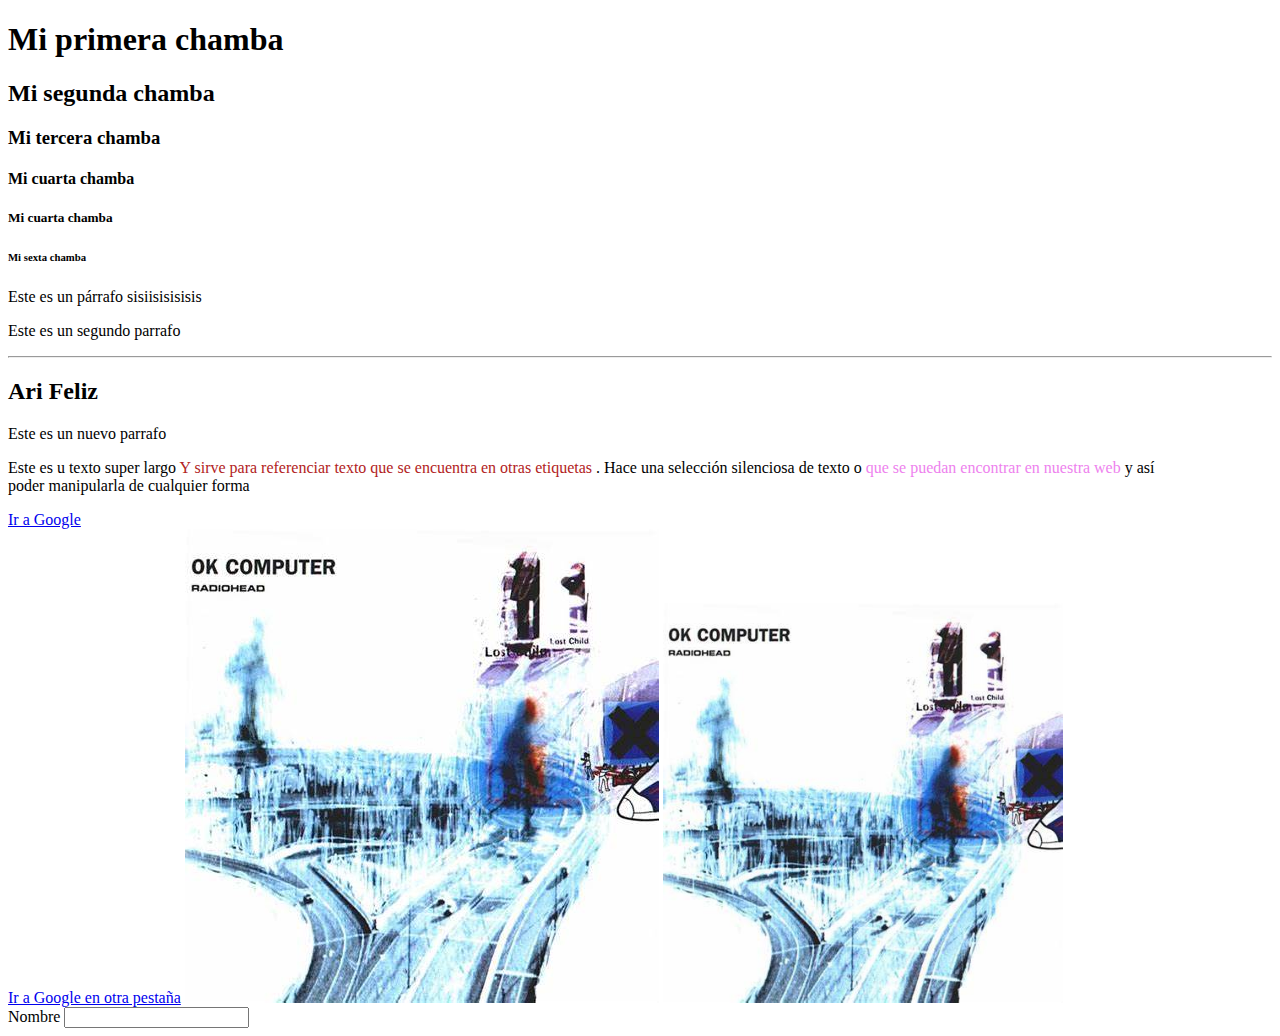
==== index.html @ c317f410 "Commit 1 de formulario" ====
<!DOCTYPE html> <!--para que el código sea interpretado de forma correcta por nuestro ordenador-->
<html> <!--Etiqueta raiz de html-->
<head> <!-- Caracteristicas principales de nuestra página web -->
    <title>Mi primera web</title>
</head>
<body> <!--todo el contenido de nuestra web-->
    <h1>Mi primera chamba</h1> <!--indicar solamente titulos-->
    <h2>Mi segunda chamba</h2> <!--subtitulos (h3,h4,h5) sub sub titulos-->
    <h3>Mi tercera chamba</h3>
    <h4>Mi cuarta chamba</h4>
    <h5>Mi cuarta chamba</h5>
    <h6>Mi sexta chamba</h6>
    <!--Los HEADING solo se deben utilizar para titulos o subtitulos de parrafos, nunca para otra cosa, porque son tomados por los motores de búsqueda-->
    <p>Este es un párrafo sisiisisisisis</p>
    <p>Este es un segundo parrafo</p>
    <hr> <!--para hacer  separaciones-->
    <h2>Ari Feliz</h2>
    <p>Este es un nuevo parrafo</p>
    <p>Este es u texto super largo<span style="color:firebrick"> Y sirve para referenciar texto que se encuentra en otras etiquetas </span>. Hace una selección silenciosa de texto o <span style=color:violet>que se puedan encontrar en nuestra web </span> 
        y así <br> <!--La eqiqueta br nos sirve para dar saltos de línea--> poder manipularla de 
        cualquier forma</p>

    <!--Hipervínculos (etiqueta a, nos sirve para navegar y href para colocar la referencia del sitio a ir)-->
    <a href="https://www.google.com.mx">Ir a Google</a> <br> <!--abre en la misma pestaña-->
    <a target="_blank" href="https://www.google.com.mx"> Ir a Google en otra pestaña</a> <!--abre en diferente pestaña o ventana-->
    
    <!--mostrar imagenes-->
    <img src="Img/Imagen1.jpeg" /> <!--La imagen fue cargada anteriormente en la misma carpeta que el index-->
    <!--Ajustar el tamaño de la imagen-->
    <img src="Img/Imagen1.jpeg" width="400" height="400" />

    <!--FORMULARIOS-->
    <form> <!--Agregar elementos de un formulario-->
        <label>Nombre</label> <!--Etiqueta-->
        <input/> <!--Caja de texto-->
    </form>

    
</body>
</html>
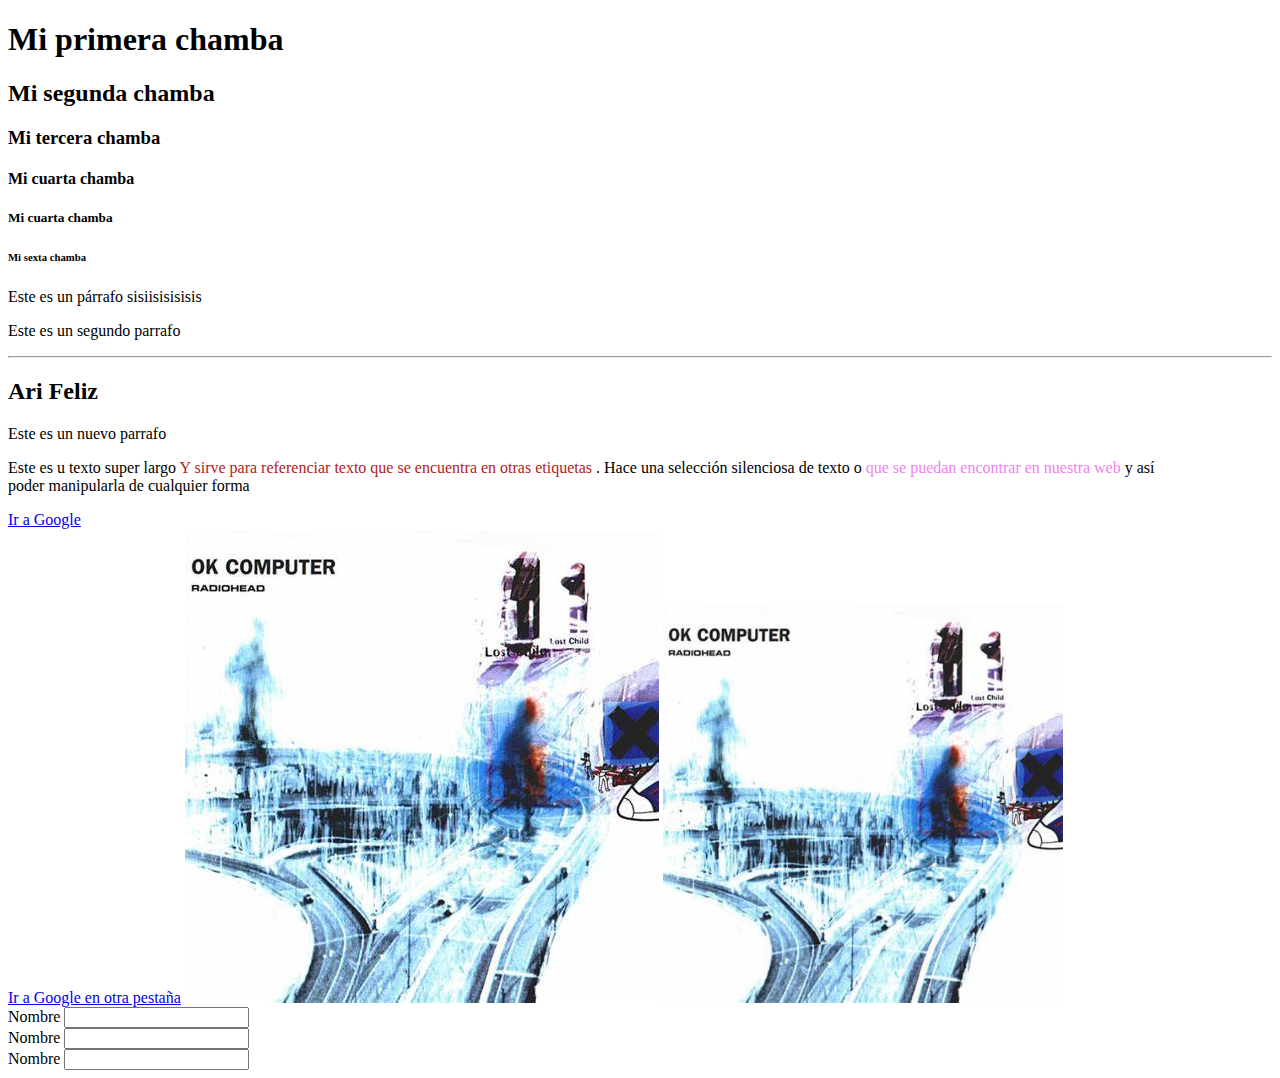
==== commit e897e6cb: "Commit 2, propiedades de los inputs" ====
--- a/index.html
+++ b/index.html
@@ -32,7 +32,12 @@
     <!--FORMULARIOS-->
     <form> <!--Agregar elementos de un formulario-->
         <label>Nombre</label> <!--Etiqueta-->
-        <input/> <!--Caja de texto-->
+        <input/> <!--Caja de texto--> <br>
+        <label for="nombre">Nombre</label> <!--Poner foco a la caja de texto aunque presione sobre la etiqueta-->
+        <input id="nombre"/> <br>
+        <!--Input con propiedad name, para que tengan una identificación nuestros inputs-->
+        <label id="nombre2"> Nombre </label>
+        <input id="nombre2" name="nombrea"/>
     </form>
 
     
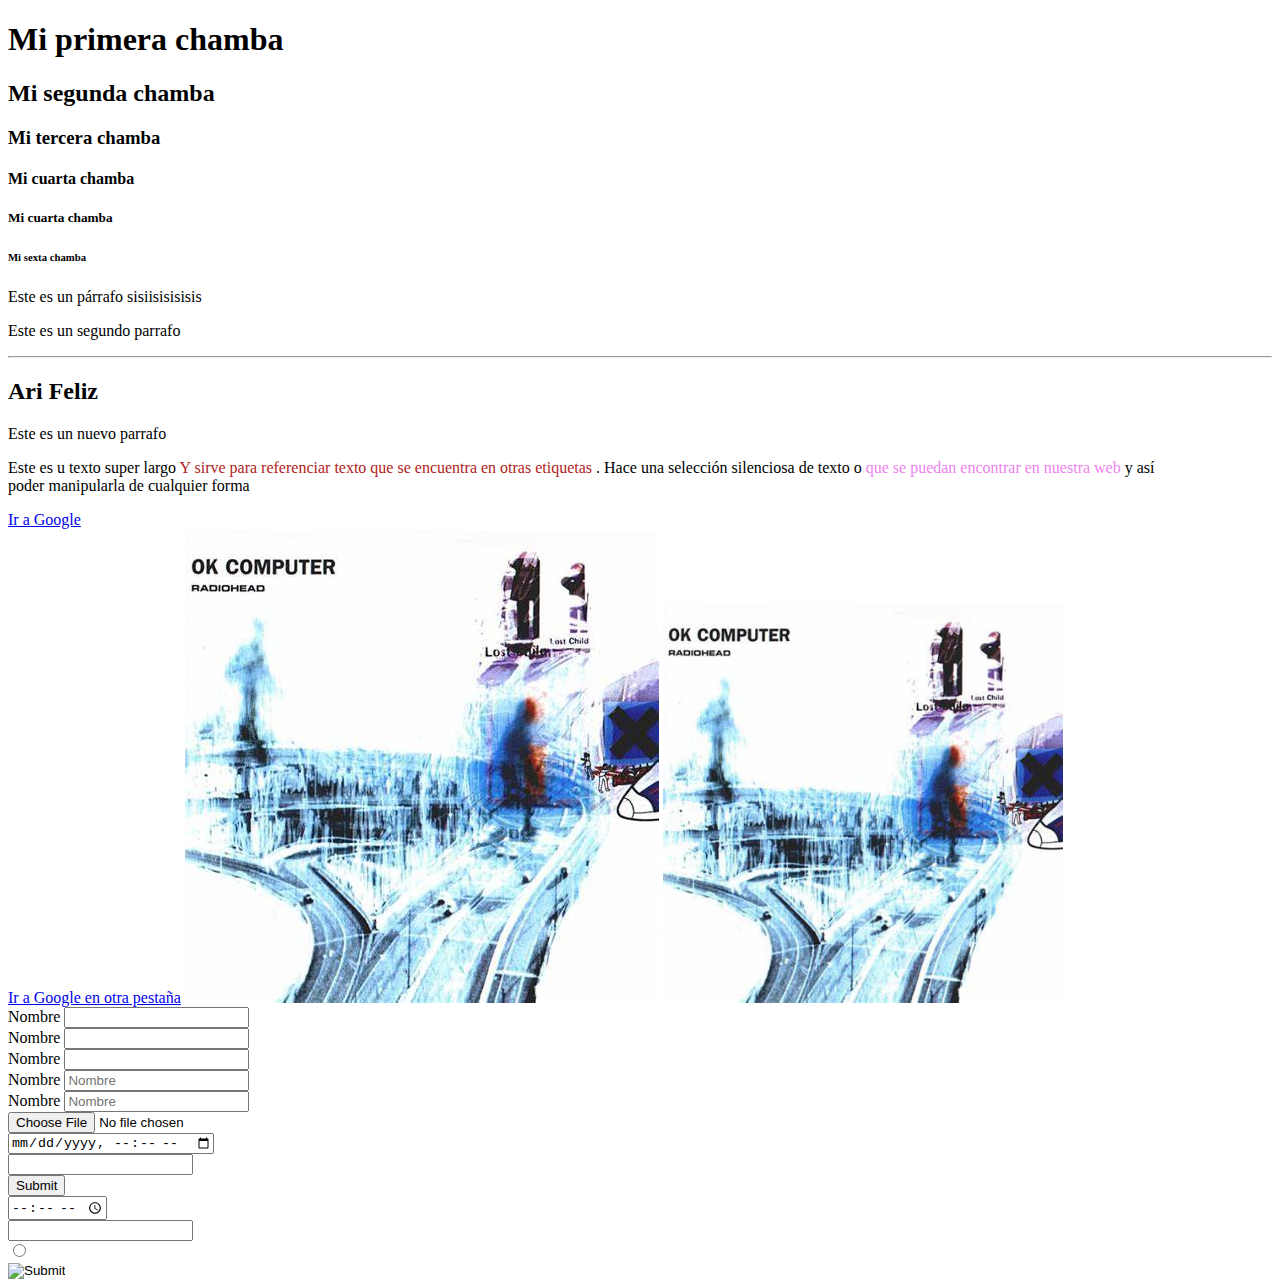
==== commit 7822057f: "Commit 3, tipos de inputs" ====
--- a/index.html
+++ b/index.html
@@ -36,8 +36,24 @@
         <label for="nombre">Nombre</label> <!--Poner foco a la caja de texto aunque presione sobre la etiqueta-->
         <input id="nombre"/> <br>
         <!--Input con propiedad name, para que tengan una identificación nuestros inputs-->
-        <label id="nombre2"> Nombre </label>
-        <input id="nombre2" name="nombrea"/>
+        <label for="nombre2"> Nombre </label>
+        <input id="nombre2" name="nombrea"/> <br>
+        <!--PlaceHolder(Nos indica qué tipo de dato debemos ingresar)-->
+        <label for="nombre3"> Nombre </label> 
+        <input id="nombre3" name="nombreb" placeholder="Nombre"/> <br>
+        <!--Type, asignar valores para que nuestra etiqueta de input se comporte de manera diferente dependiendo del valor de la propiedad-->
+        <!--Puede ser un botón, un deslizador etc, indica el tipo de input, el de text está por defecto-->
+        <label for="nombre4"> Nombre </label> 
+        <input id="nombre4" name="nombreb" placeholder="Nombre" type="password"/> <br>
+        <!--Tipos-->
+        <input type="file" name="input1"/> <br>
+        <input type="datetime-local" name="input2"/> <br>
+        <input type="search" name="input3"/> <br>
+        <input type="submit" name="input4"/> <br>
+        <input type="time" name="input5"/> <br>
+        <input type="number" name="input6"/> <br>
+        <input type="radio" name="input7"/> <br>
+        <input type="image" name="input8"/> <br>
     </form>
 
     
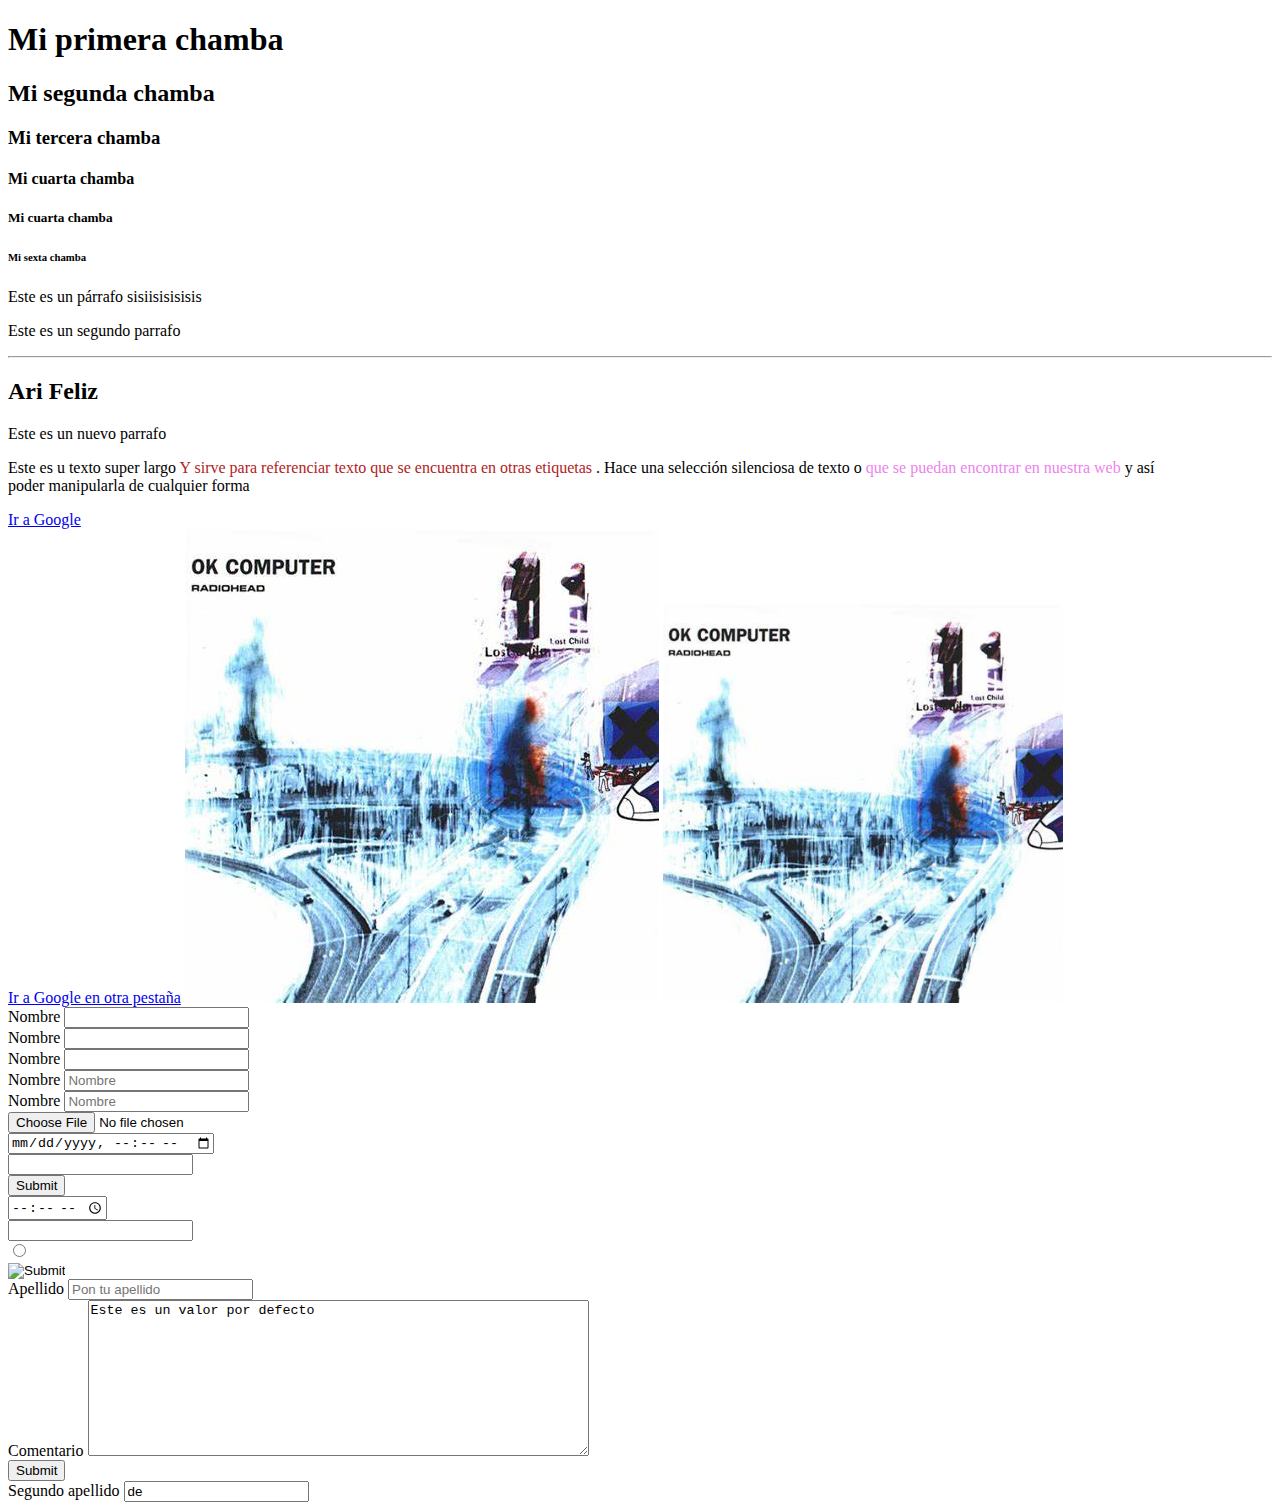
==== commit 0f2e4732: "Commit formularios, enviar datos" ====
--- a/index.html
+++ b/index.html
@@ -26,11 +26,13 @@
     
     <!--mostrar imagenes-->
     <img src="Img/Imagen1.jpeg" /> <!--La imagen fue cargada anteriormente en la misma carpeta que el index-->
-    <!--Ajustar el tamaño de la imagen-->
+    <!--la propiedad action debe contener la ruta hacia el servidor->
+    <!-Ajustar el tamaño de la imagen-->
     <img src="Img/Imagen1.jpeg" width="400" height="400" />
 
     <!--FORMULARIOS-->
-    <form> <!--Agregar elementos de un formulario-->
+    <form action="/formulario" method="POST"> <!--Agregar elementos de un formulario y hacia dónde se irá dicha información-->
+        <!--también se debe indicar el método para poder enviar los datos (a través de la URL(get))(se guarda(post))-->
         <label>Nombre</label> <!--Etiqueta-->
         <input/> <!--Caja de texto--> <br>
         <label for="nombre">Nombre</label> <!--Poner foco a la caja de texto aunque presione sobre la etiqueta-->
@@ -54,6 +56,18 @@
         <input type="number" name="input6"/> <br>
         <input type="radio" name="input7"/> <br>
         <input type="image" name="input8"/> <br>
+        <!--existen muchos más...-->
+        <label for="apellido"> Apellido </label> 
+        <input type="text" id="apellido" name="apellido" placeholder="Pon tu apellido"/> <br>
+        <!--TEXT AREA, Propiedades similares al input text, pero texto mas extenso-->
+        <label for="comentario">Comentario</label>
+        <textarea  cols="60" rows="10" id="comentario" placeholder="Ingrese comentario" name="Comentario">Este es un valor por defecto</textarea> <br>
+        <!--BOTÓN PARA QUE TODO LO RECOPILADO DEL FORMULARIO SE ENVÍE A-->
+        <input type="submit"/> <br>
+        <!--VALORES POR DEFECTO A LOS FORMULARIOS-->
+        <label for="apellidoSegundo"> Segundo apellido </label> 
+        <input value="de" type="text" id="apellido" name="apellido" placeholder="Pon tu apellido"/> <br>
+        <!--CERTIFICADOS DE ENCRIPTACIÓN DE ENVÍO DE DATOS-->
     </form>
 
     
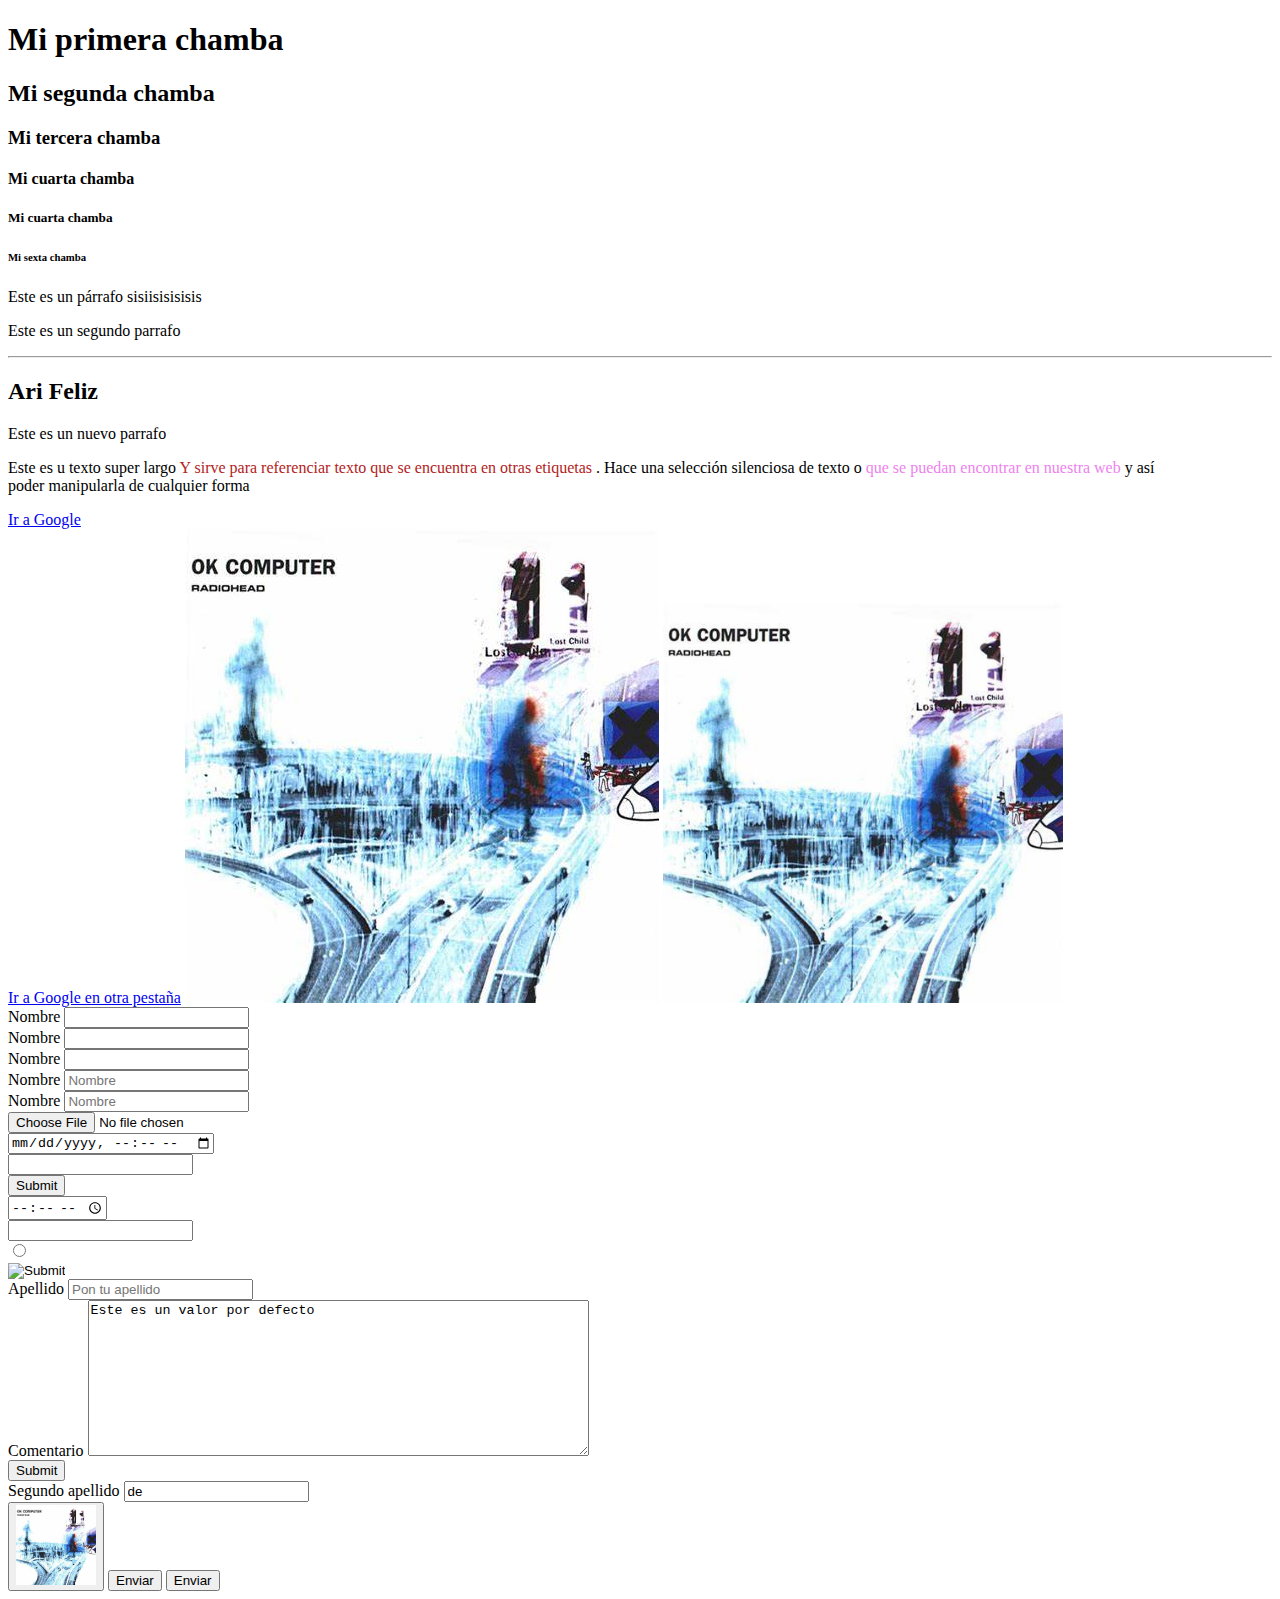
==== commit bee9ba26: "ultimo commit de formularios" ====
--- a/index.html
+++ b/index.html
@@ -67,6 +67,12 @@
         <!--VALORES POR DEFECTO A LOS FORMULARIOS-->
         <label for="apellidoSegundo"> Segundo apellido </label> 
         <input value="de" type="text" id="apellido" name="apellido" placeholder="Pon tu apellido"/> <br>
+
+        <!--BOTONES-->
+        <!--Tipo-submit (enviar datos) Button-Button (alguna otra acción programada, u otras propiedades) Tipo-Reset (regresa al formulario inicial)-->
+        <button type="button"> <img src="Img/Imagen1.jpeg" width="80"/> </button>
+        <button type="reset"> Enviar </button>
+        <button type="submit"> Enviar </button>
         <!--CERTIFICADOS DE ENCRIPTACIÓN DE ENVÍO DE DATOS-->
     </form>
 
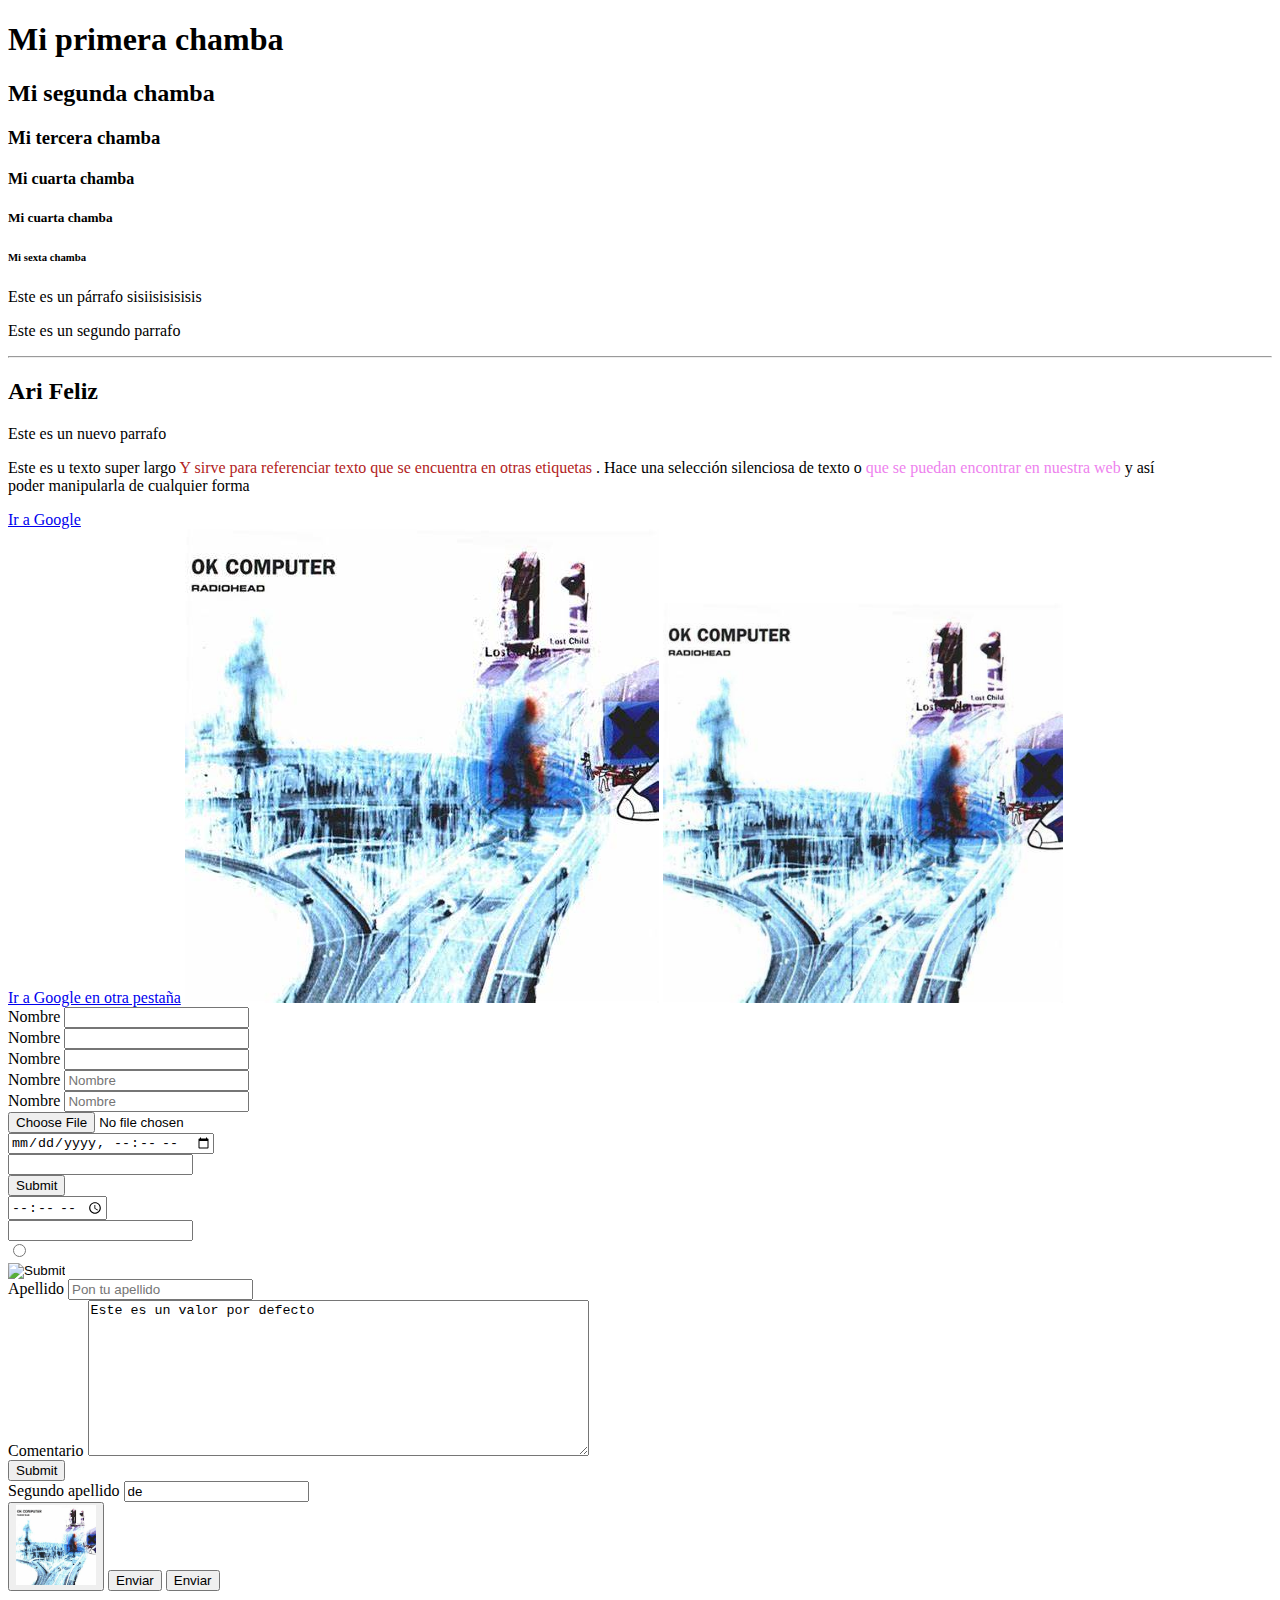
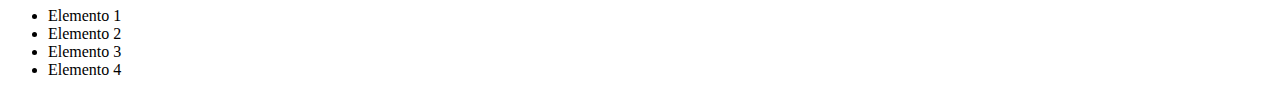
==== commit e162fb49: "Primer commit para listas" ====
--- a/index.html
+++ b/index.html
@@ -69,13 +69,19 @@
         <input value="de" type="text" id="apellido" name="apellido" placeholder="Pon tu apellido"/> <br>
 
         <!--BOTONES-->
-        <!--Tipo-submit (enviar datos) Button-Button (alguna otra acción programada, u otras propiedades) Tipo-Reset (regresa al formulario inicial)-->
+        <!--Tipo-submit (enviar datos) Button-Button (alguna otra acción programada, u otras propiedades, es mas personalizable) Tipo-Reset (regresa al formulario inicial)-->
         <button type="button"> <img src="Img/Imagen1.jpeg" width="80"/> </button>
         <button type="reset"> Enviar </button>
         <button type="submit"> Enviar </button>
         <!--CERTIFICADOS DE ENCRIPTACIÓN DE ENVÍO DE DATOS-->
     </form>
-
+<!--LISTAS-->
+<ul> <!--Lista no ordenada-->
+    <li>Elemento 1</li> <!--ListItem, elemento de la lista-->
+    <li>Elemento 2</li>
+    <li>Elemento 3</li>
+    <li>Elemento 4</li>
+</ul>
     
 </body>
 </html>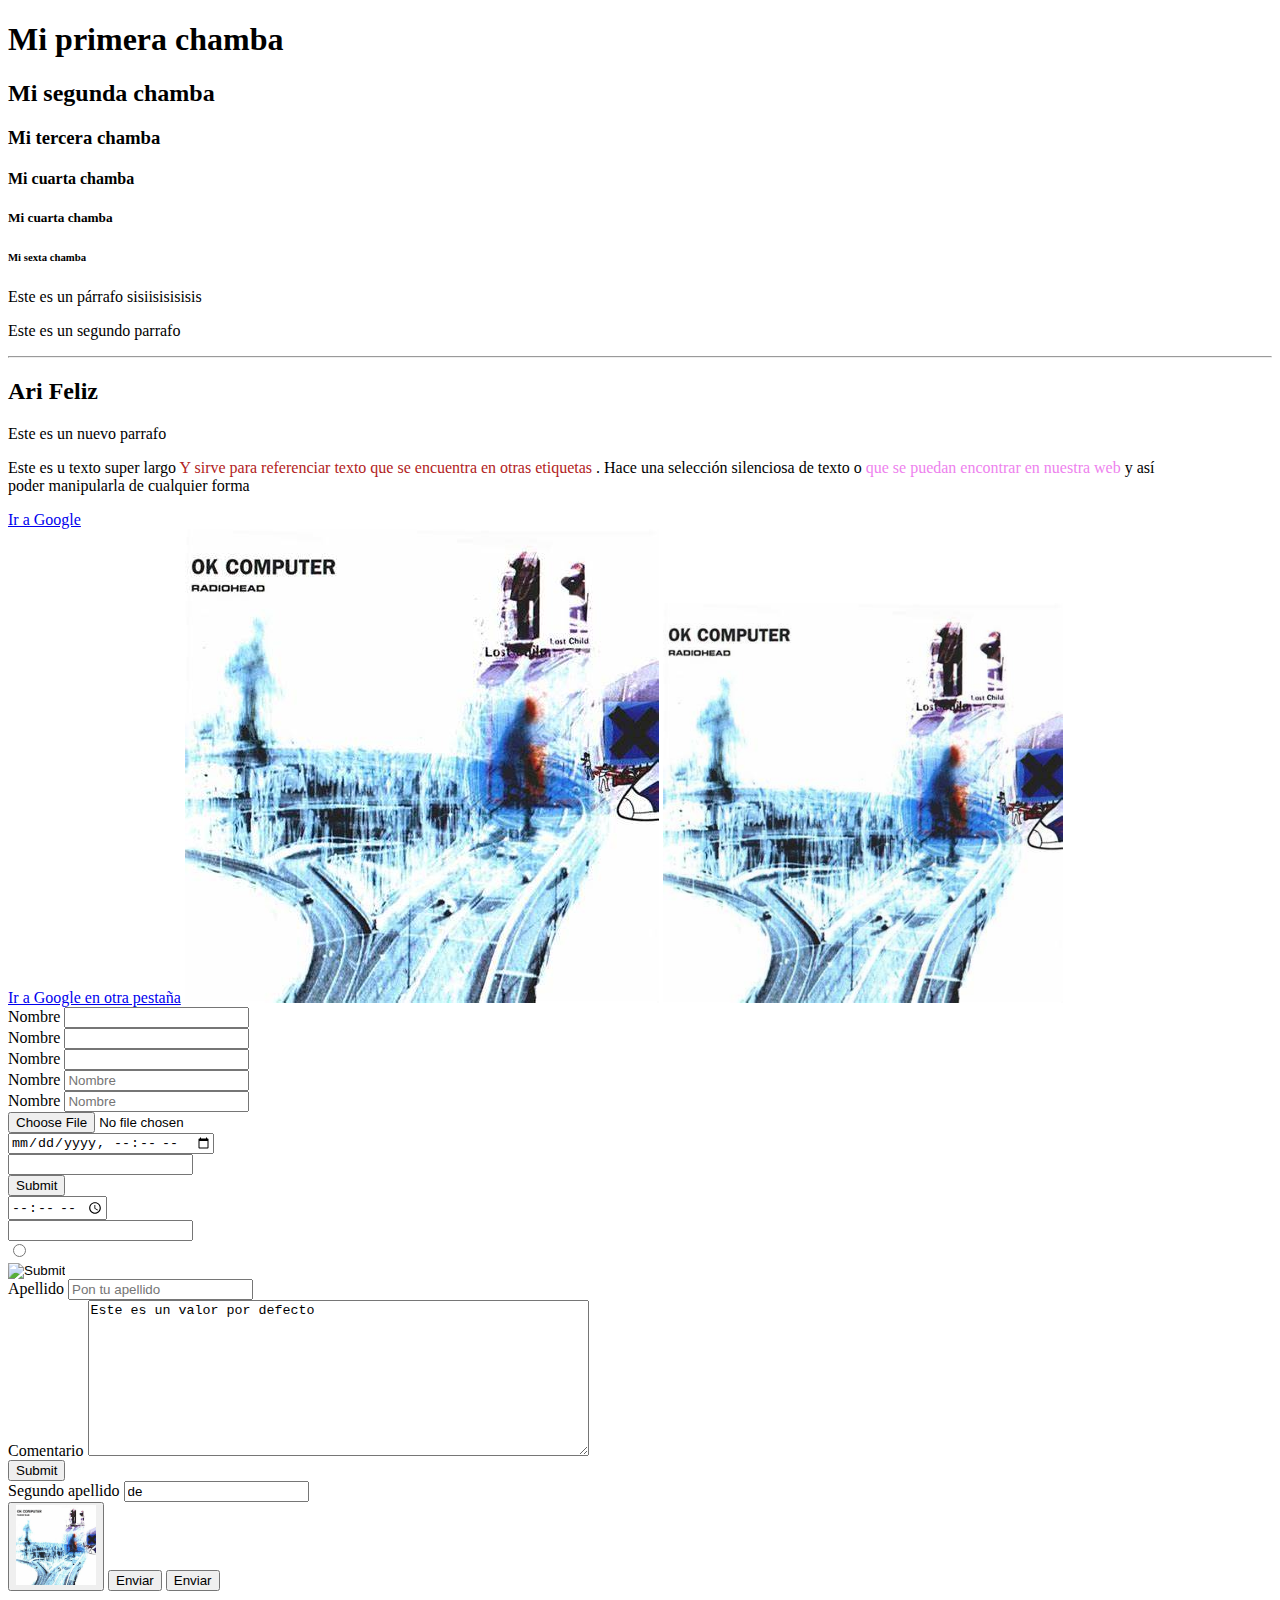
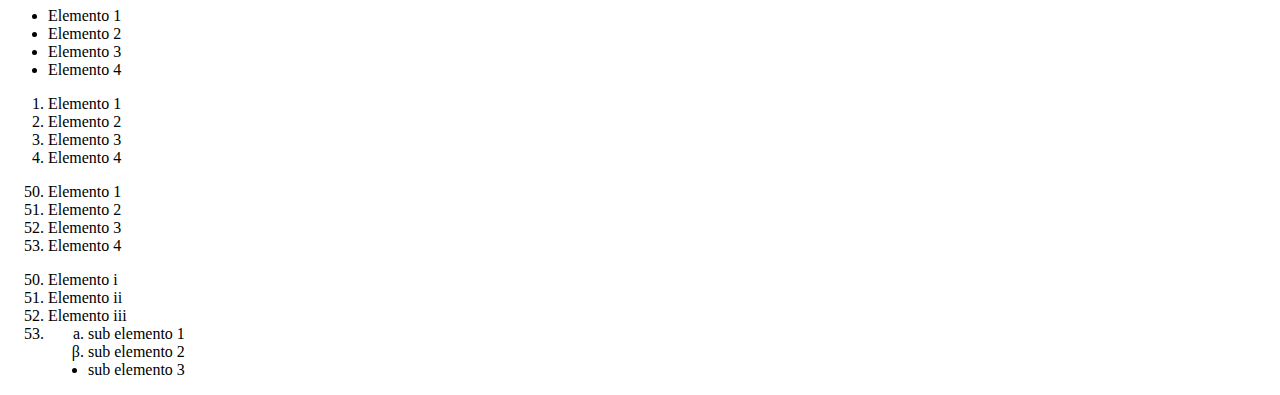
==== commit 0efca3ef: "ultimo commit de listas" ====
--- a/index.html
+++ b/index.html
@@ -76,12 +76,36 @@
         <!--CERTIFICADOS DE ENCRIPTACIÓN DE ENVÍO DE DATOS-->
     </form>
 <!--LISTAS-->
-<ul> <!--Lista no ordenada-->
+<ul> <!--UnordenedList-Lista no ordenada-->
     <li>Elemento 1</li> <!--ListItem, elemento de la lista-->
     <li>Elemento 2</li>
     <li>Elemento 3</li>
     <li>Elemento 4</li>
 </ul>
-    
+<ol> <!--OrdenedList-Lista ordenada-->
+    <li>Elemento 1</li> <!--ListItem, elemento de la lista-->
+    <li>Elemento 2</li>
+    <li>Elemento 3</li>
+    <li>Elemento 4</li>
+</ol>
+<ol>
+    <li value="50">Elemento 1</li> <!--Ordenar manualmente una lista, comienza desde el valor que le indique-->
+    <li>Elemento 2</li>
+    <li>Elemento 3</li>
+    <li>Elemento 4</li>
+</ol>
+<!--LISTAS ANIDADAS-->
+<ol>
+    <li value="50">Elemento i</li> <!--Ordenar manualmente una lista, comienza desde el valor que le indique-->
+    <li>Elemento ii</li>
+    <li>Elemento iii</li>
+    <li>
+        <ol>
+            <li style="list-style-type: lower-alpha;">sub elemento 1</li> <!--el type lower alpha es para poner los sub elementos en letras, si se desea otro simplemente se busca en la propiedad-->
+            <li style="list-style-type:lower-greek;">sub elemento 2</li>
+            <li style="list-style-type:initial;">sub elemento 3</li>
+        </ol>
+    </li>
+</ol>
 </body>
 </html>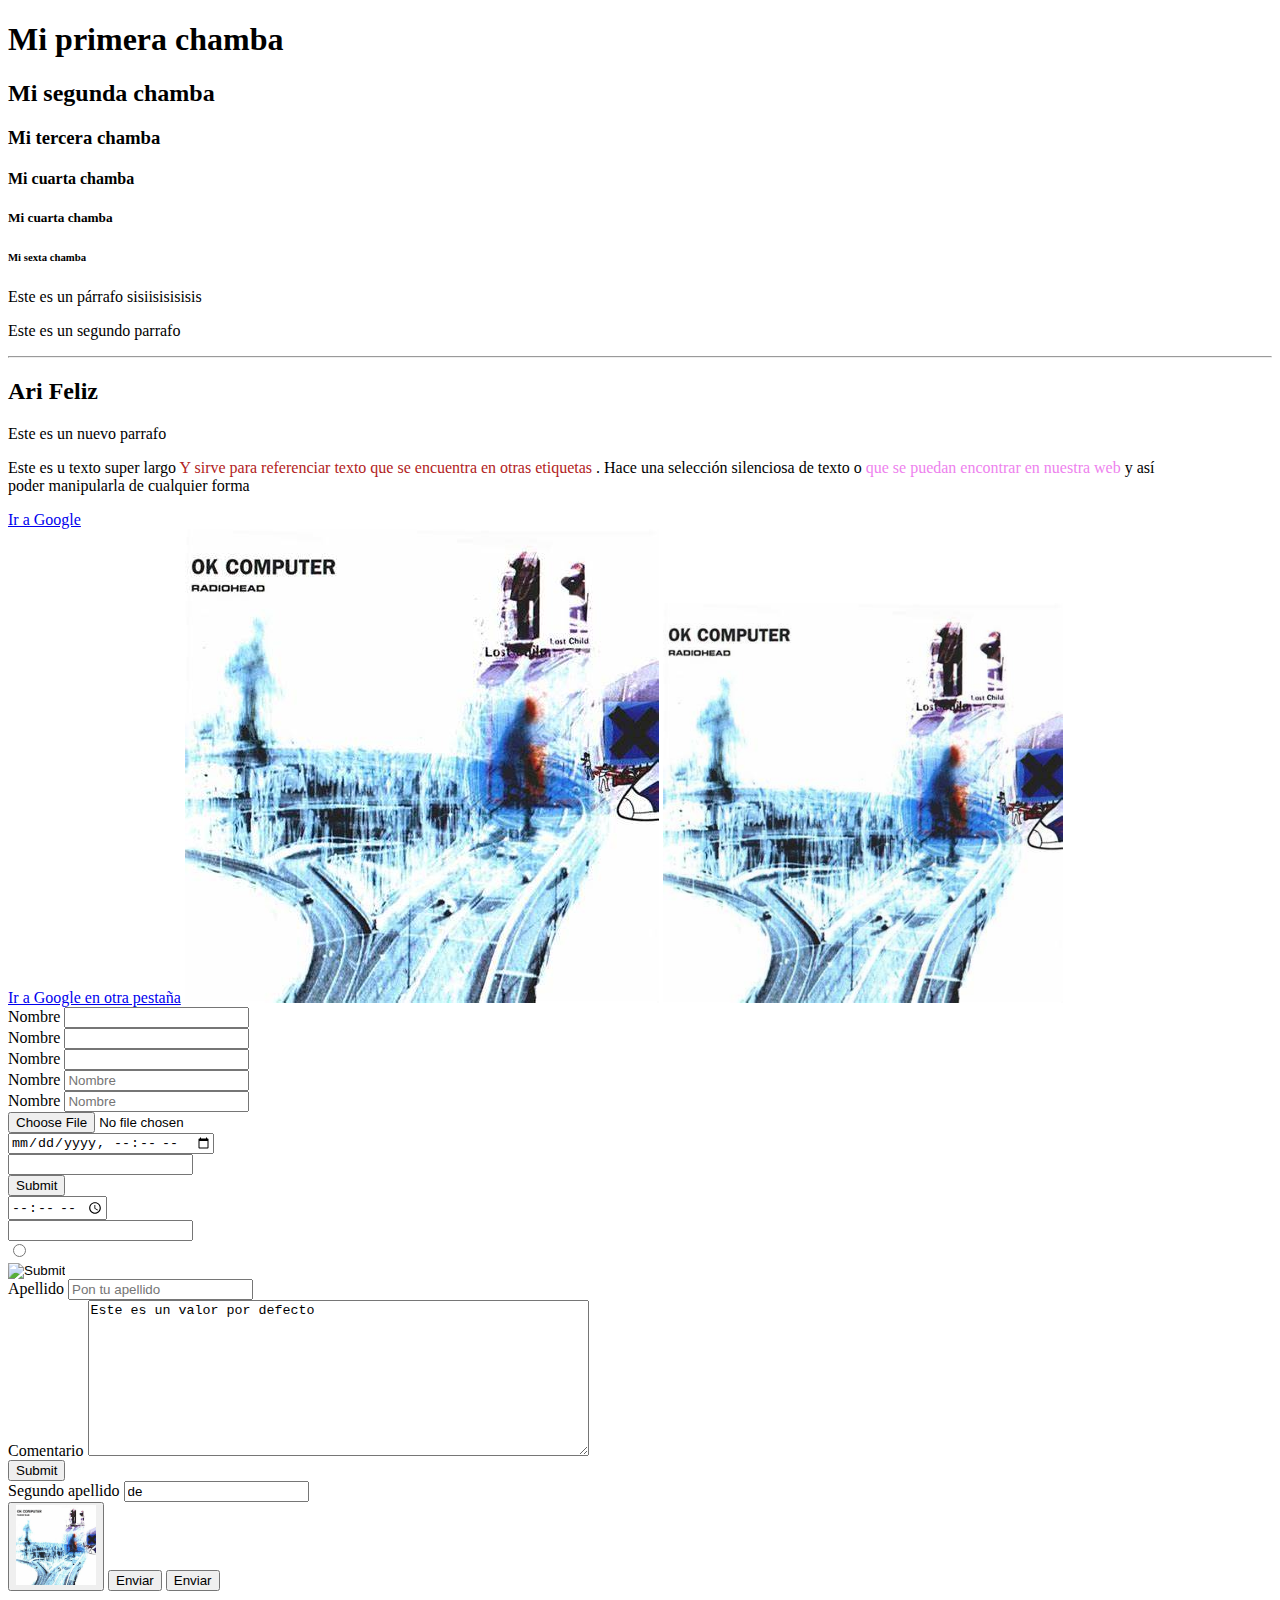
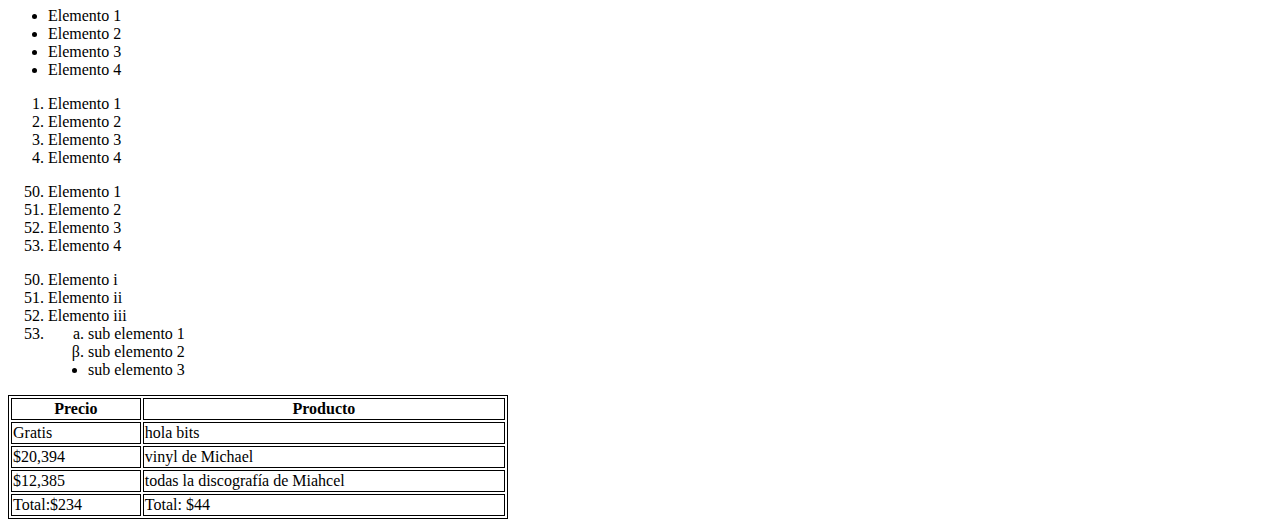
==== commit 2cfa0de6: "Ultimo commit de las tablas" ====
--- a/index.html
+++ b/index.html
@@ -2,6 +2,12 @@
 <html> <!--Etiqueta raiz de html-->
 <head> <!-- Caracteristicas principales de nuestra página web -->
     <title>Mi primera web</title>
+    <style>
+        table, th, td {
+            border: 1px solid black;
+        } 
+    </style>
+    <!--Dar estilo a todas las tablas contenidas en la pagina web-->
 </head>
 <body> <!--todo el contenido de nuestra web-->
     <h1>Mi primera chamba</h1> <!--indicar solamente titulos-->
@@ -107,5 +113,42 @@
         </ol>
     </li>
 </ol>
+<!--TABLAS-->
+<table style="width: 500px;"> <!--style="border: 1px solid black, Style para darle mas formato sw tabla-->
+    <thead> <!--Agrupar elementos de la cabecera de nuestras tablas, esto puede ayudar para darle formato diferente al del cuarpo de la tabla y se facil su distinción-->
+     <tr> <!--TABLE ROW (FILA DE TABLAS)-->
+        <th> <!--TableHead-Cabecera de tabla--> <!--Las cabeceras (th) son propircionales a las filas (tr)-->
+           Precio 
+        </th>
+        <th>Producto</th>
+     </tr>
+    </thead>
+    <tbody> <!--Agrupar los elementos que pertenecen al cuerpo de la tabla-->
+        <tr>
+            <td>Gratis</td>
+            <td> <!--TableDefinition-Dar definiciones a nuestra tabla-->
+            hola bits
+            </td>
+        </tr>
+        <tr>
+            <td>$20,394</td>
+            <td> <!--TableDefinition-Dar definiciones a nuestra tabla-->
+            vinyl de Michael
+            </td>
+        </tr>
+        <tr>
+            <td> $12,385</td>
+            <td> <!--TableDefinition-Dar definiciones a nuestra tabla-->
+            todas la discografía de Miahcel
+            </td>
+        </tr>
+     </tr>
+    </tbody>
+    <tfoot> <!--Pie de tabla (para agregar totales etc)-->
+        <td>Total:$234</td>
+        <td>Total: $44</td>
+    </tfoot>
+</table>
+
 </body>
 </html>